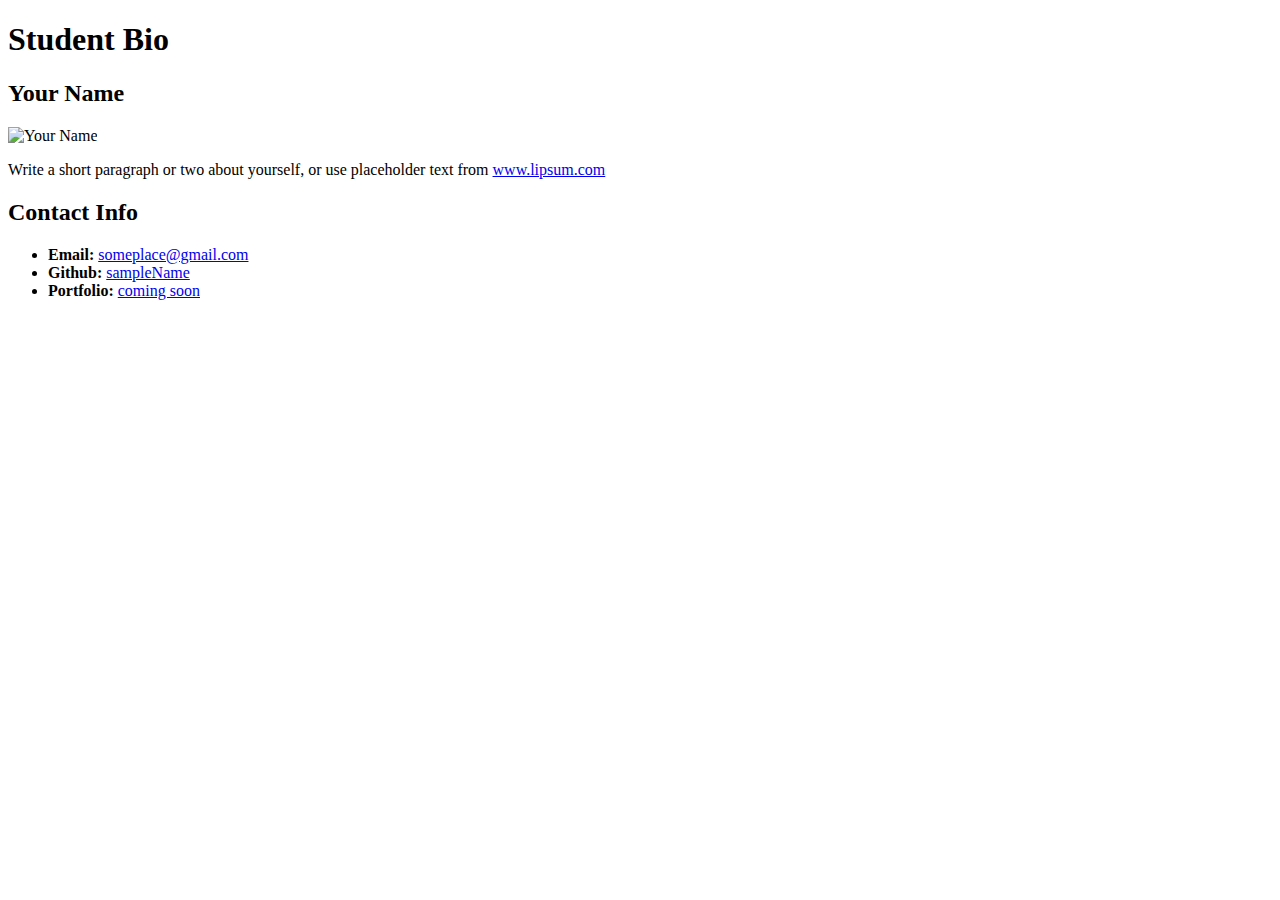
==== index.html @ 713844c0 "day 2 bootcamp activities" ====
<!DOCTYPE HTML>
<html>
    <head>
            <meta charset="UTF-8">
            <title> Student Bio  </title>
            <link rel="stylesheet" type="text/css" href="./css/style1.css">
    </head>
    <body>
        <header>
          <h1>Student Bio</h1>
        </header>
      
        <div class="container">
      
          <section id="main-bio">
      
            <h2>Your Name</h2>
      
            <img id="bio-image" src="https://placehold.it/200x200" alt="Your Name">
      
            <p>Write a short paragraph or two about yourself, or use placeholder text from <a href="http://www.lipsum.com/">www.lipsum.com</a></p>
          </section>
      
          <section id="contact-info">
            <h2>Contact Info</h2>
            <ul>
              <li><strong>Email:</strong> <a href="#">someplace@gmail.com</a></li>
              <li><strong>Github:</strong> <a href="#">sampleName</a></li>
              <li><strong>Portfolio:</strong> <a href="#">coming soon</a></li>
            </ul>
          </section>
        </div>
      
      </body>
      
      </html>
   
</html>
---- css/style1.css ----
/* Styling the top nav */

.topnav ul {
    list-style-type: none;
    margin: 0;
    padding: 0;
    overflow: hidden; /* This helped me keep the top nav at the top - and got the h1 on a separate line*/
    background-color:grey;
}

.topnav li {
    float: left;
}

.topnav li a{
    display: block;
    color: white;
    text-align: center;
    padding: 14px 16px;
    text-decoration: none;
}

.topnav li a:hover:not(.active) {
    color: #111;
    background: #efeee7;
}

.active {
    background-color: #4CAF50;
}
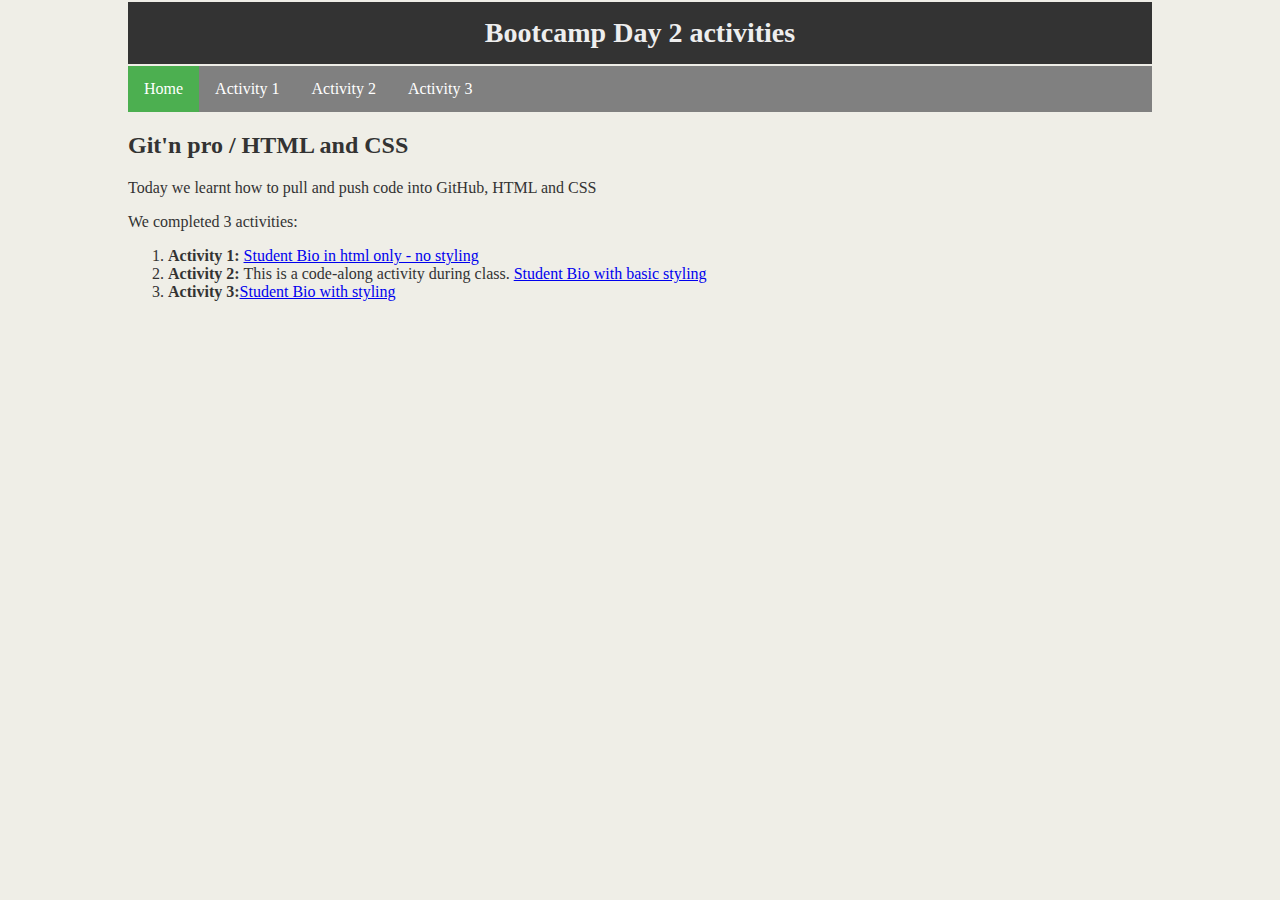
==== commit f0bde043: "Day 2 bootcamp content update" ====
--- a/index.html
+++ b/index.html
@@ -2,35 +2,40 @@
 <html>
     <head>
             <meta charset="UTF-8">
-            <title> Student Bio  </title>
-            <link rel="stylesheet" type="text/css" href="./css/style1.css">
+            <title> UoT Bootcamp day 2 activites  </title>
+            <link rel="stylesheet" type="text/css" href="./css/bcampday1.css">
     </head>
     <body>
-        <header>
-          <h1>Student Bio</h1>
+        <div class="container">
+        <header> <!--header-->
+          <h1> Bootcamp Day 2 activities</h1>
         </header>
       
-        <div class="container">
-      
-          <section id="main-bio">
-      
-            <h2>Your Name</h2>
-      
-            <img id="bio-image" src="https://placehold.it/200x200" alt="Your Name">
-      
-            <p>Write a short paragraph or two about yourself, or use placeholder text from <a href="http://www.lipsum.com/">www.lipsum.com</a></p>
-          </section>
-      
-          <section id="contact-info">
-            <h2>Contact Info</h2>
+        <div class="topnav"> <!--Top Navigation-->
             <ul>
-              <li><strong>Email:</strong> <a href="#">someplace@gmail.com</a></li>
-              <li><strong>Github:</strong> <a href="#">sampleName</a></li>
-              <li><strong>Portfolio:</strong> <a href="#">coming soon</a></li>
+                <li><a class="active" href="#home">Home</a></li>
+                <li><a href="./classact1.html">Activity 1</a></li>
+                <li><a href="./classact2.html">Activity 2</a></li>
+                <li><a href="./classact3.html">Activity 3</a></li>
             </ul>
-          </section>
+           </div>
+
+
+        <section>
+            <h2>Git'n pro / HTML and CSS </h2>
+            <p> Today we learnt how to pull and push code into GitHub, HTML and CSS</p>
+        </section>
+        
+        <div>
+            <p>We completed 3 activities:</p>
+            <ol>
+                <li><strong>Activity 1: </strong><a href="./classact1.html">Student Bio in html only - no styling</a> </li>
+                <li><strong>Activity 2: </strong>This is a code-along activity during class. <a href="./classact2.html"> Student Bio with basic styling</a></li>
+                <li><strong>Activity 3:</strong><a href="./classact3.html">Student Bio with styling </a></li>
+            </ol>
         </div>
-      
+
+    </div>
       </body>
       
       </html>
--- a/css/bcampday1.css
+++ b/css/bcampday1.css
@@ -0,0 +1,56 @@
+/* I will use the same styling as the class activity */
+body {
+    background-color: #efeee7;
+    font-family: Georgia, Times, 'Times New Roman', serif;
+    color: #333333;
+    margin: 0;
+    padding: 0;
+}
+
+header {
+    background:#333333;
+    }
+
+h1{
+    color:#eee;
+    font-size:28px;
+    margin: 2px; 
+    padding: 15px;
+    text-align: center;
+}
+
+.container {
+    width: 1024px;
+    margin: 0 auto;
+}
+
+/* Styling the top nav */
+
+.topnav ul {
+    list-style-type: none;
+    margin: 0;
+    padding: 0;
+    overflow: hidden; /* This helped me keep the top nav at the top - and got the h1 on a separate line*/
+    background-color:grey;
+}
+
+.topnav li {
+    float: left;
+}
+
+.topnav li a{
+    display: block;
+    color: white;
+    text-align: center;
+    padding: 14px 16px;
+    text-decoration: none;
+}
+
+.topnav li a:hover:not(.active) {
+    color: #111;
+    background: #efeee7;
+}
+
+.active {
+    background-color: #4CAF50;
+}
